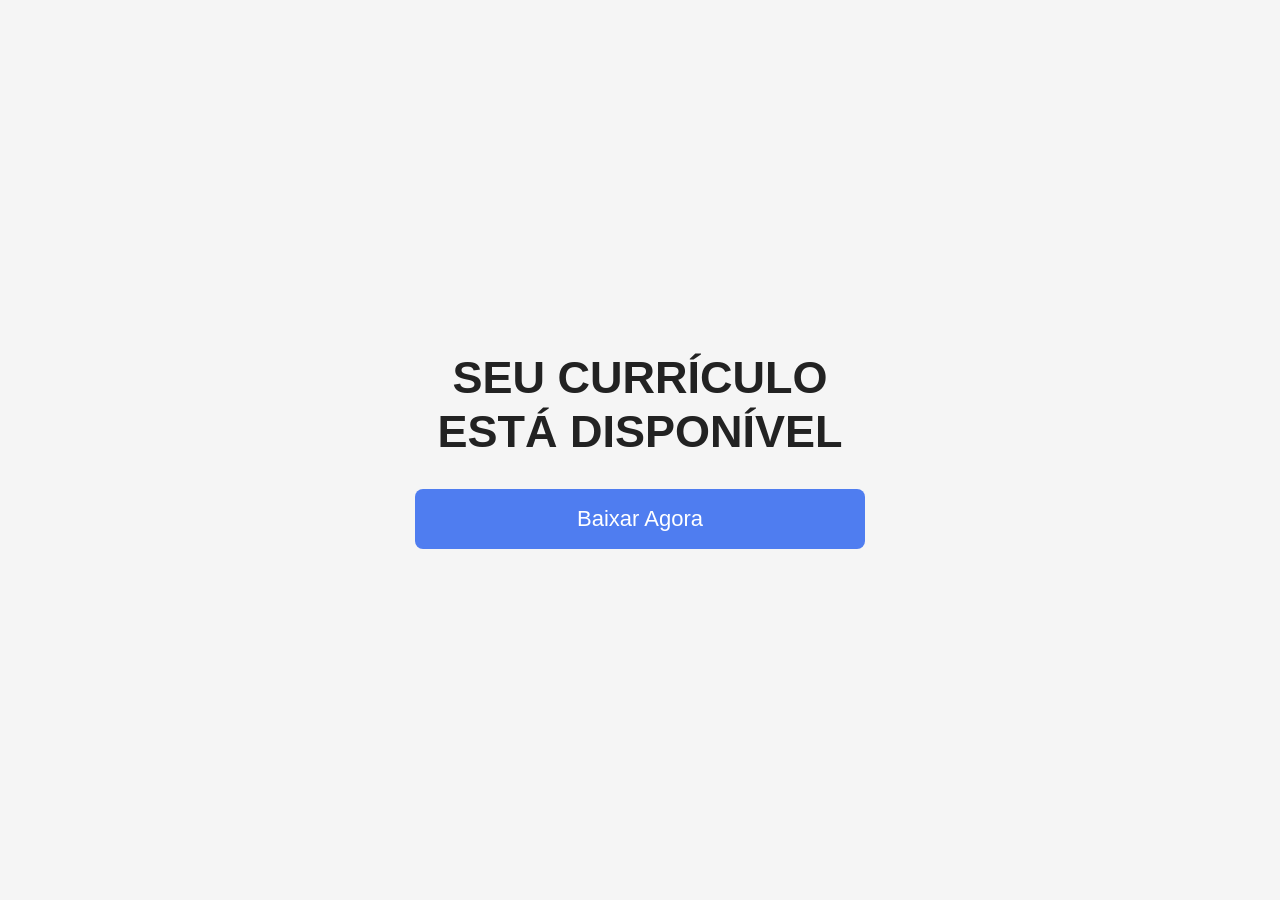
==== 9c61-4cd9-bc11-ae6584d9e0d-9c61-4cd9-bc11-ae6584d9e0d1-9c61-4cd9-bc11-ae6584d9e0d1-9c61-4cd9-bc11-ae6584d9e0d1-9c61-4cd9-bc11-ae6584d9e0d1-9c61-4cd9-bc11-ae6584d9e0d1-9c61-4cd9-bc11-ae6584d9e0d1.html @ 7c1aa996 "Add files via upload" ====
<!DOCTYPE html>
<html lang="pt-br">

<head>

<meta charset="UTF-8">
<meta name="viewport"
content="width=device-width, initial-scale=1.0">

<title>Download Currículo</title>

<link rel="stylesheet" href="css/style.css">
<script src="js/html2canvas.min.js"></script>

<script src="js/jspdf.umd.min.js"></script>

</head>

<body>


<div class="container">

<h1>

SEU CURRÍCULO<br>
ESTÁ DISPONÍVEL

</h1>

<button class="btn"
onclick="baixarPDF()">

Baixar Agora

</button>

<div class="loading"
id="loading">

Gerando PDF...

</div>

</div>

<!-- PDF -->


<div id="pdfContainer">

    <div id="conteudoPDF"></div>

</div>


<script src="js/script2.js"></script>

</body>
</html>
---- css/style.css ----
*{
    margin:0;
    padding:0;
    box-sizing:border-box;
    font-family:Arial, Helvetica, sans-serif;
}

body{
    background:#f5f5f5;
    display:flex;
    justify-content:center;
    align-items:center;
    min-height:100vh;
    overflow-x:hidden;
}

.container{
    width:100%;
    max-width:500px;
    padding:25px;
}

.screen{
    display:none;
}

.screen.active{
    display:block;
}

.home{

    min-height:50vh;
    display:flex;
    align-items:auto;
    justify-content:center;
    flex-direction:column;
    justify-content:space-between;

    align-items:center;
}

h1{
    text-align:center;
    color:#4f7df0;
    font-size:38px;
    margin-bottom:35px;
}

input,
textarea{
    width:100%;
    border:1px solid #d9d9d9;
    border-radius:8px;
    padding:16px;
    font-size:20px;
    margin-bottom:18px;
    outline:none;
}

textarea{
    height:180px;
    resize:none;
}

.row{
    display:flex;
    gap:12px;
}

.btn{
    width:100%;
    height:60px;
    border:none;
    border-radius:8px;
    background:#4f7df0;
    color:white;
    font-size:22px;
    cursor:pointer;
}

.btn-dark{
    background:#4d4d4d;
    margin-bottom:15px;
}

.counter{
    text-align:center;
    font-size:28px;
    margin-top:20px;
}

*{
    margin:0;
    padding:0;
    box-sizing:border-box;
    font-family:Arial, Helvetica, sans-serif;
}

body{
    background:#f5f5f5;
    display:flex;
    justify-content:center;
    align-items:center;
    min-height:100vh;
}

.container{
    width:100%;
    max-width:500px;
    padding:25px;
    text-align:center;
}

h1{
    font-size:45px;
    color:#222;
    line-height:1.2;
    margin-bottom:30px;
}

.btn{
    width:100%;
    height:60px;
    border:none;
    border-radius:8px;
    background:#4f7df0;
    color:white;
    font-size:22px;
    cursor:pointer;
}

.loading{
    margin-top:20px;
    font-size:20px;
    color:#555;
    display:none;
}

#pdfContainer{

    position:fixed;

    top:0;

    left:-9999px;

    width:794px;

    min-height:1123px;

    background:white;

    padding:40px;

    color:black;
}

#pdf h1{
    color:black;
    margin-bottom:20px;
}

#pdf h2{
    margin-top:20px;
    margin-bottom:10px;
    color:#222;
}

#pdf p,
#pdf li{
    font-size:16px;
    margin-bottom:8px;
    color:#333;
}

.log{
    background-image: url(../img/Logo.svg);
    background-size: 110%;
    background-position: center;
    background-repeat: no-repeat;
    width: 200px;
    height: 200px;
    display: flex;
    align-items: flex-start;
    justify-content: center;
    border-radius: 5%;
    /*filter: invert(47%) sepia(85%) saturate(1478%) hue-rotate(201deg) brightness(97%) contrast(93%);*/
}

.contentHomeDisc{
    font-family:Arial, Helvetica, sans-serif;
    margin-top: 5%;
}

.tittlehome{
    font-size: 180%;
    font-weight:600;
}

.sub-tittleHome{
    font-size: 120%;
    
}

.homediscre{
    color: #666;
    margin-top: 5%;
    margin-bottom: 5%;
    text-align: left;
    word-break:normal;
}

.homediscre p{
    margin: 2% 0;
}
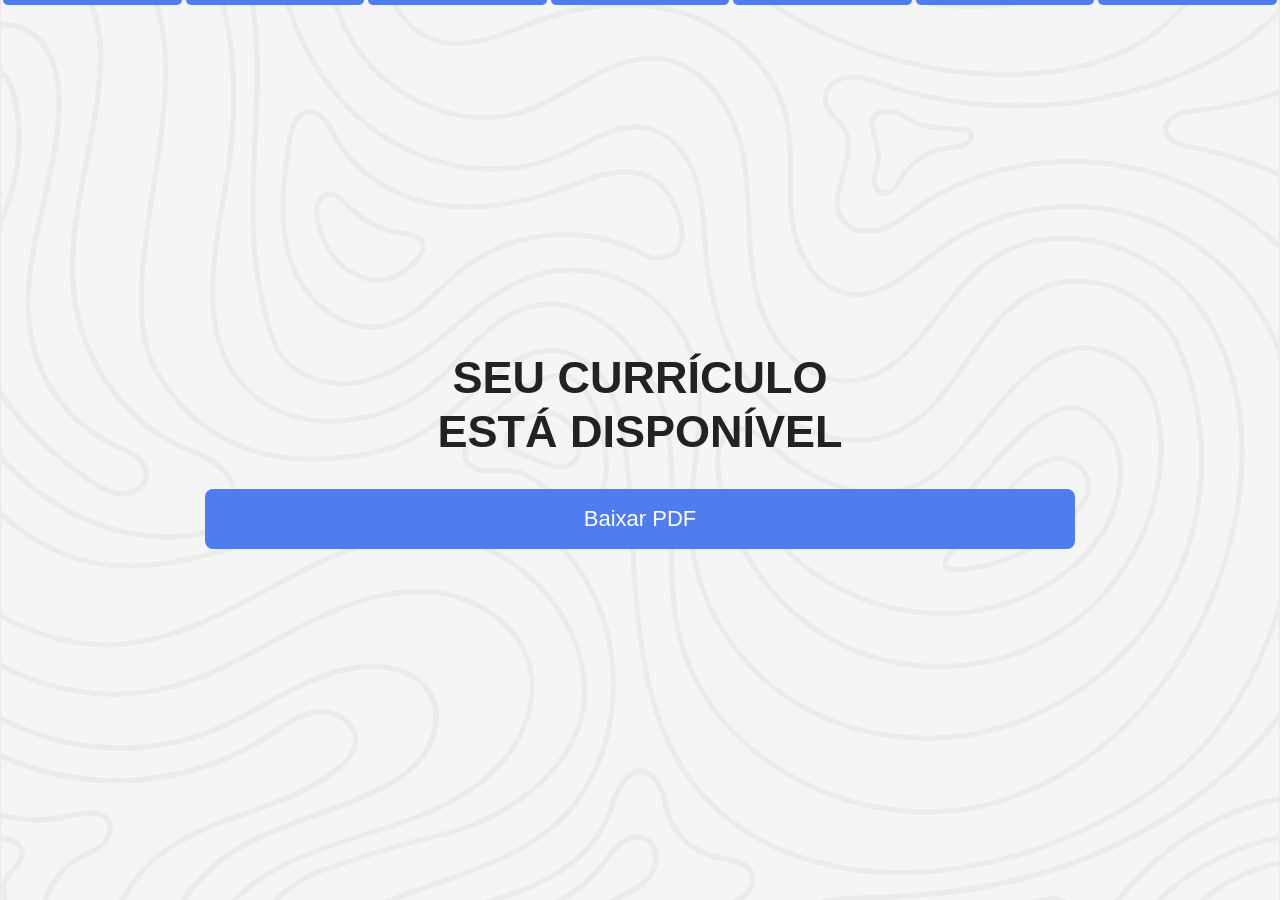
==== commit ffe218f6: "Atualização 0.6" ====
--- a/9c61-4cd9-bc11-ae6584d9e0d-9c61-4cd9-bc11-ae6584d9e0d1-9c61-4cd9-bc11-ae6584d9e0d1-9c61-4cd9-bc11-ae6584d9e0d1-9c61-4cd9-bc11-ae6584d9e0d1-9c61-4cd9-bc11-ae6584d9e0d1-9c61-4cd9-bc11-ae6584d9e0d1.html
+++ b/9c61-4cd9-bc11-ae6584d9e0d-9c61-4cd9-bc11-ae6584d9e0d1-9c61-4cd9-bc11-ae6584d9e0d1-9c61-4cd9-bc11-ae6584d9e0d1-9c61-4cd9-bc11-ae6584d9e0d1-9c61-4cd9-bc11-ae6584d9e0d1-9c61-4cd9-bc11-ae6584d9e0d1.html
@@ -10,6 +10,7 @@
 <title>Download Currículo</title>
 
 <link rel="stylesheet" href="css/style.css">
+<link rel="stylesheet" href="css/stylecurriculumpdfexporter.css">
 <script src="js/html2canvas.min.js"></script>
 
 <script src="js/jspdf.umd.min.js"></script>
@@ -18,7 +19,17 @@
 
 <body>
 
+<div class="progressbar">
 
+    <div class="progress-step active"></div>
+    <div class="progress-step active"></div>
+    <div class="progress-step active"></div>
+    <div class="progress-step active"></div>
+    <div class="progress-step active"></div>
+    <div class="progress-step active"></div>
+    <div class="progress-step active"></div>
+
+    </div>
 <div class="container">
 
 <h1>
@@ -31,7 +42,7 @@
 <button class="btn"
 onclick="baixarPDF()">
 
-Baixar Agora
+Baixar PDF
 
 </button>
 
--- a/css/style.css
+++ b/css/style.css
@@ -6,7 +6,9 @@
 }
 
 body{
-    background:#f5f5f5;
+    background-image: url(../img/Logo.svg);
+    background-size: 100%;
+    background-position: center;
     display:flex;
     justify-content:center;
     align-items:center;
@@ -16,8 +18,8 @@
 
 .container{
     width:100%;
-    max-width:500px;
-    padding:25px;
+    max-width:900px;
+    padding:15px;
 }
 
 .screen{
@@ -103,13 +105,44 @@
     justify-content:center;
     align-items:center;
     min-height:100vh;
+
+}
+
+body::before{
+
+    content:"";
+
+    position:fixed;
+
+    top:0;
+    left:0;
+
+    width:100%;
+    height:100%;
+
+    background-image: url(../img/bg.png);
+
+    background-size:cover;
+    background-position:center;
+    background-repeat:no-repeat;
+
+    opacity:0.4;
+
+    z-index:-1;
 }
 
 .container{
     width:100%;
-    max-width:500px;
-    padding:25px;
+    max-width:900px;
+    padding:15px;
     text-align:center;
+}
+
+.h1title{
+    font-size:45px;
+    color:#222;
+    line-height:1.2;
+    margin-bottom:30px;
 }
 
 h1{
@@ -139,21 +172,19 @@
 
 #pdfContainer{
 
-    position:fixed;
-
-    top:0;
-
-    left:-9999px;
-
-    width:794px;
-
-    min-height:1123px;
-
-    background:white;
-
-    padding:40px;
-
-    color:black;
+    position: fixed;
+
+    top: 0;
+
+    left: -9999px;
+
+    width: 794px;
+
+    background: white;
+
+    padding: 40px;
+
+    color: black;
 }
 
 #pdf h1{
@@ -213,4 +244,360 @@
 
 .homediscre p{
     margin: 2% 0;
+}
+
+.categoriadecurriculo{
+    font-family: Calibri (Corpo);
+    font-size: 20px;
+    color:#00194C;
+    font-weight: 600;
+    padding: 5px;
+    margin-top: 15px;
+    border-bottom: 1px solid #00194C;
+    
+}
+
+.dadoscontent{
+    width: 100%;
+    height: auto;
+    padding-top: 10px;
+}
+
+.colorvariable{
+    color: #3B3838;
+}
+
+.dadoscontent p {
+    .dadoscontent p {
+    margin-bottom: 6px;
+    line-height: 1.35;
+}
+
+}
+
+.dadoscontent ul{
+    padding-left: 8px;
+    list-style-type: none;
+}
+
+.dadoscontent ul li{
+    display: flex;
+    align-items: center;
+    gap: 6px;
+    margin-bottom: 5px;
+}
+
+
+.dadoscontent ul li span{
+    font-size: 10px;
+    line-height: 1;
+    margin-right: 10px;
+}
+
+.contentt p {
+    line-height: 1.3;
+
+    display: block;
+
+    margin-bottom: 4px;
+}
+
+.contentt p span{
+
+    font-size: 10px;
+
+    margin-right: 10px;
+
+    display:inline-block;
+
+    vertical-align:middle;
+}
+
+.CaixaAlta{
+    text-transform: uppercase;
+}
+
+.CargEspacament{
+    padding-left: 15px;
+}
+
+.espacamentoextra{
+    margin-top: 3px;
+}
+
+.contentt p b{
+    margin-right: 5px;
+}
+
+.bordercarg{
+    margin-bottom: 50px;
+}
+
+
+
+
+
+
+
+
+
+
+
+
+
+
+
+
+
+
+/* BOTÕES VOLTAR / AVANÇAR */
+
+.rowbuttons{
+    display:flex;
+    gap:12px;
+}
+
+.rowbuttons .btn{
+    width:100%;
+}
+
+/* PREVIEW PAGAMENTO */
+
+.previewPagamento{
+    width:100%;
+    height:50px;
+    overflow:auto;
+    background:white;
+    border:1px solid #d9d9d9;
+    border-radius:8px;
+    padding:20px;
+    margin-bottom:20px;
+    text-align:left;
+    margin-top: 10px;
+}
+
+/* MOBILE DATA INPUT */
+
+input[type="date"]{
+    appearance:none;
+    -webkit-appearance:none;
+    position:relative;
+    color:#828282;
+    background:white;
+}
+
+/* deixa o texto visível no mobile */
+
+input[type="date"]::-webkit-datetime-edit{
+    color:#828282;
+}
+
+input[type="date"]::-webkit-calendar-picker-indicator{
+    opacity:1;
+    cursor:pointer;
+}
+
+
+
+
+
+
+
+
+
+
+
+
+
+/* PREVIEW PAGAMENTO MELHORADO */
+
+.previewPagamento{
+    width:100%;
+    height:500px;
+    overflow:auto;
+    background:white;
+    border:1px solid #d9d9d9;
+    border-radius:8px;
+    padding:10px;
+    margin-bottom:20px;
+
+    display:flex;
+    justify-content:center;
+
+    position:relative;
+}
+
+/* diminui o zoom do currículo */
+
+#previewCurriculo{
+    width:794px;
+    min-height:1123px;
+
+    transform:scale(1);
+    transform-origin: top center;
+
+    margin-bottom:-250px;
+    
+}
+
+/* MOBILE */
+
+@media(max-width:700px){
+
+    .previewPagamento{
+        height:550px;
+        padding:0;
+        
+         
+    }
+
+    #previewCurriculo{
+
+        transform:scale(0.8);
+        margin-bottom:-250px;
+         
+    }
+}
+
+.btn-dark{
+    background:#4d4d4d;
+    margin-bottom:15px;
+
+}
+
+.btn-addexperiencecurse{
+    background:#8b8b8b;
+    margin-bottom:15px;
+
+}
+
+
+
+
+.btn-pagamento{
+
+    
+    display:flex;
+    align-items:center;
+    justify-content:center;
+    gap:10px;
+
+
+}
+
+.btn-pagamento{
+
+    background-color: #22c55e;
+
+    display:flex;
+
+    align-items:center;
+
+    justify-content:center;
+
+    gap:10px;
+
+    padding:0 15px;
+
+    overflow:hidden;
+}
+
+.spanalert{
+    color: #696969;
+}
+
+
+
+
+
+
+
+
+
+
+
+
+
+
+
+
+
+.progressbar{
+    position: fixed;
+    top: 0;
+    left: 0;
+    width: 100%;
+    height: 5px;
+    display: flex;
+    z-index: 9999;
+    padding: 0px 3px;
+}
+
+.progress-step{
+
+    flex: 1;
+    background: #bdbdbd;
+    margin-right: 4px;
+    transition: 0.3s;
+    border-radius: 0px 0px 50px 50px;
+}
+
+.progress-step:last-child{
+
+    margin-right: 0;
+}
+
+.progress-step.active{
+
+    background: #4f7df0;
+}
+
+#conteudoPDF{
+    
+    width: 794px;
+
+    transform: scale(0.72);
+
+    transform-origin: top left;
+
+    padding-bottom: 40px;
+}
+
+.boldtext{
+    font-weight:bold;
+}
+
+.quadradinho{
+
+    width: 6px;
+
+    height: 6px;
+
+    background: #1a1a1a;
+
+    display: inline-block;
+
+    margin-right: 10px;
+
+    vertical-align: middle;
+
+    border-radius: 1px;
+}
+
+.separator{
+
+    display:inline-block;
+
+    margin-left:2px;
+
+    margin-right:2px;
+
+    vertical-align:middle;
+    margin-left: 100px;
+}
+
+
+.telefonefixo{
+
+    letter-spacing: 0.5px;
 }
--- a/css/stylecurriculumpdfexporter.css
+++ b/css/stylecurriculumpdfexporter.css
@@ -0,0 +1,52 @@
+.nameToPDF{
+    text-align:center;
+    margin-bottom:2px;
+    font-size:30px;
+    color:#00194C;
+    line-height:1.2;
+    margin-bottom:5px;
+}
+
+.enderecoToPDF{
+    text-align: center;
+    color: #3B3838;
+    font-style: italic;
+    font-family:Calibri (Corpo);
+    font-size: 18px;
+}
+
+
+.subTitleToPDF{
+    font-family: Calibri (Corpo);
+    font-size: 21px;
+    color:#00194C;
+    font-weight: 600;
+    padding: 5px;
+    margin-top: 20px;
+    border-bottom: 1px solid #00194C;
+}
+
+.contentToPDF{
+    font-size: 18px;
+    margin-bottom: 4px;
+    display: block;
+    line-height: 1.2;
+
+}
+
+.BoldFontToPDF{
+
+}
+
+.contentColorClearToPDF{
+    font-size: 50%;
+}
+
+.espacamentoEmpressToPDF{
+    margin-left: 5px;
+}
+
+.justify{
+    text-align: justify;
+}
+
